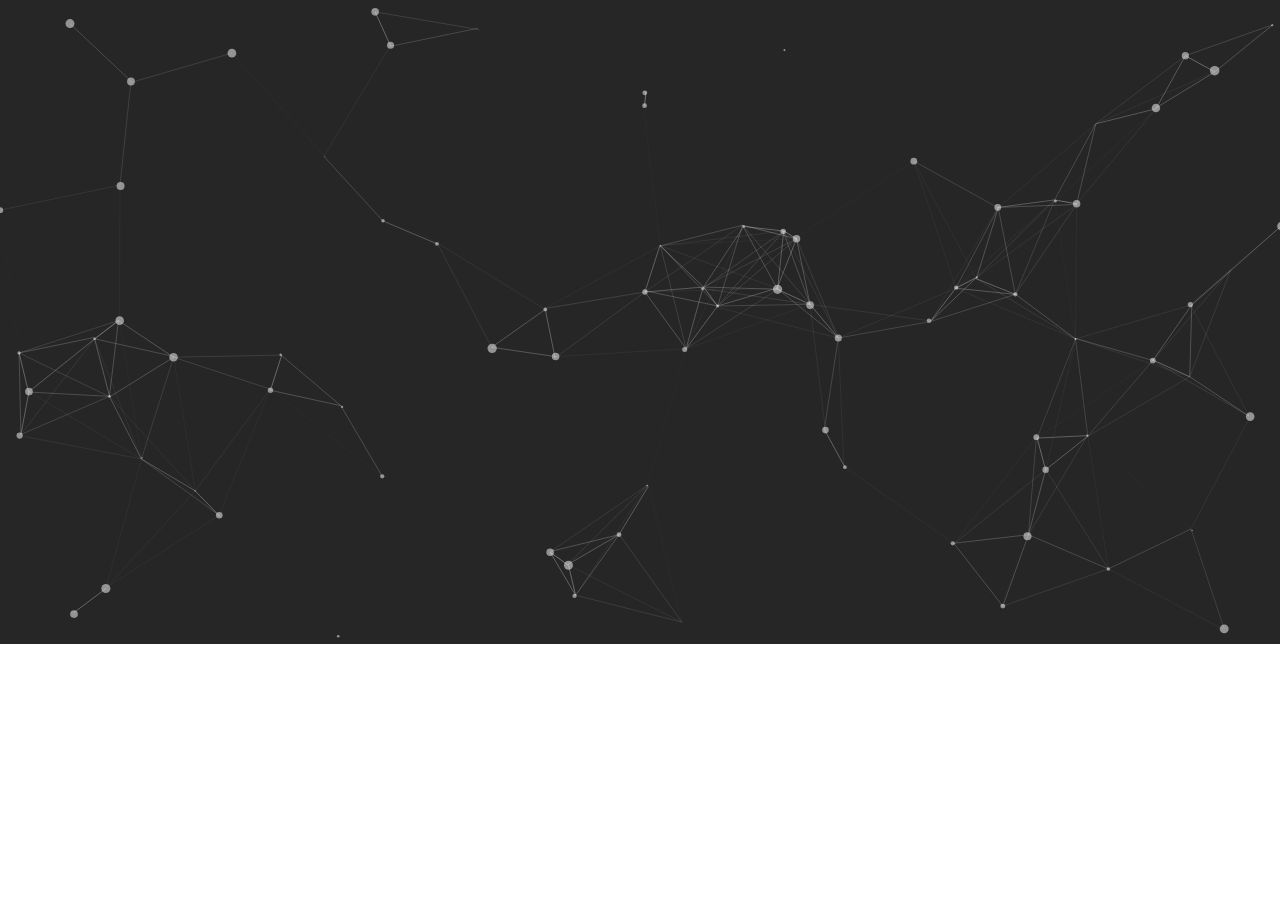
==== Number 1/index.html @ 358aef0d "Add files via upload" ====
<!DOCTYPE html>
<html lang="en">
<head>
    <meta charset="UTF-8">
    <meta http-equiv="X-UA-Compatible" content="IE=edge">
    <meta name="viewport" content="width=device-width, initial-scale=1.0">
    <title>Particle JS</title>
    <link rel="stylesheet" href="style.css">
</head>
<body>

        

            <div id="particles-js"></div>
        



    <script src="particles.js"></script>
    <script src="app.js"></script>
</body>
</html>
---- Number 1/style.css ----
body{
    margin: 0;
    padding:0;
    box-sizing: border-box;
}

#particles-js
{
    background: #262626;
    height: 100%;
    width: 100%;
}
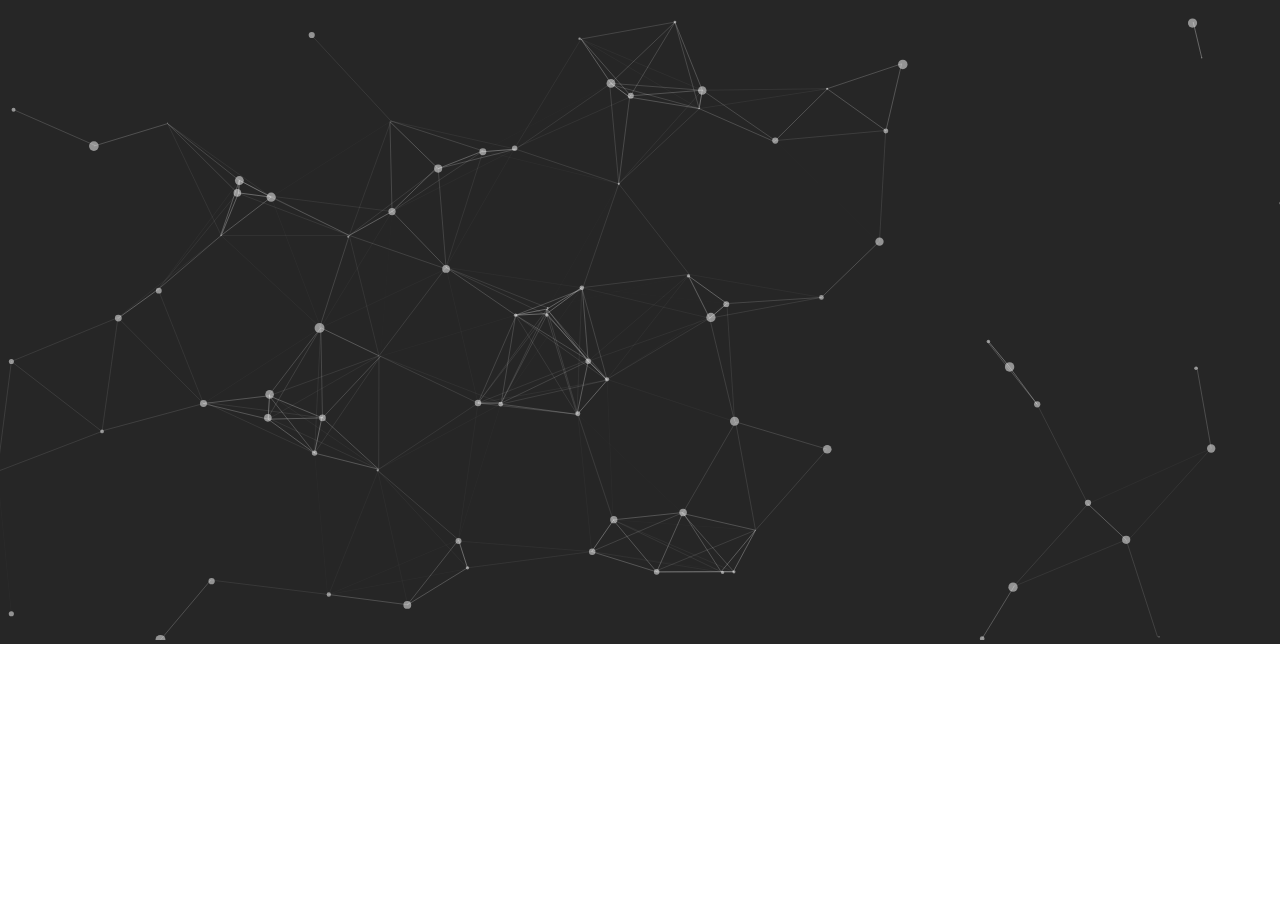
==== commit 8f8b9423: "Update index.html" ====
--- a/Number 1/index.html
+++ b/Number 1/index.html
@@ -11,12 +11,12 @@
 
         
 
-            <div id="particles-js"></div>
-        
+   <div id="particles-js"></div>
+       
 
 
 
     <script src="particles.js"></script>
     <script src="app.js"></script>
 </body>
-</html>+</html>
